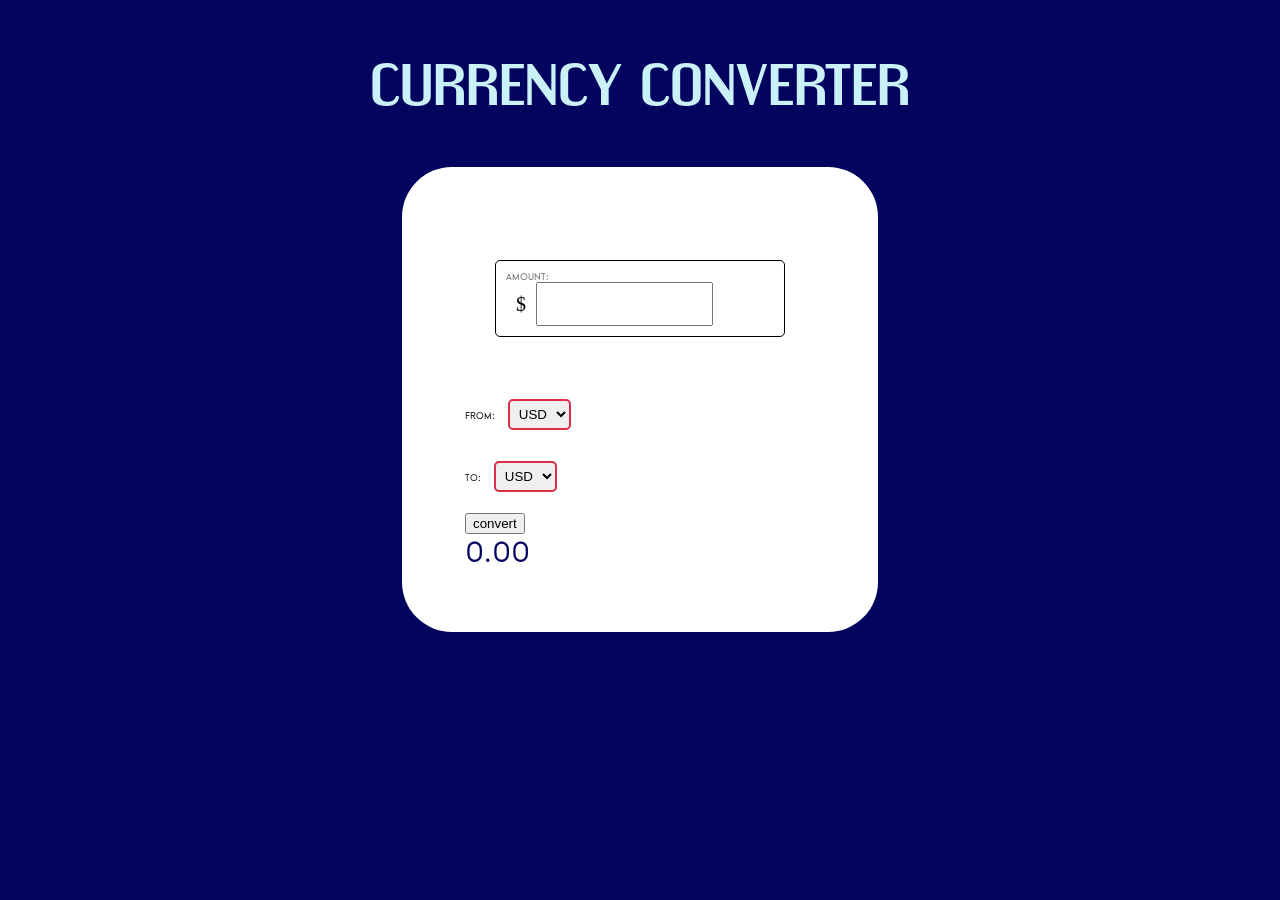
==== prac0925_converter/converter.html @ e7448805 "Add files via upload" ====
<!DOCTYPE html>
<html lang="en">
<head>
    <meta charset="UTF-8">
    <meta name="viewport" content="width=device-width, initial-scale=1.0">
    <link href="converter_style.css" rel="stylesheet">
    <title>Currency Converter</title>
</head>
<body>
    <h1>CURRENCY CONVERTER</h1>

    <div id="converter_box">

        <form id="currency_converter">
            <div id="amount_box">
                <label for="from_amount">AMOUNT: </label>
                <div id="from_amount_div">
                    <span id="from_unit">$</span>
                    <input type="number" name="from_amount" id="from_amount" step="0.01" required>
                </div>
            </div>
        <br><br>
        <label for="from_currency">FROM: 
            <select name="from_currency" id="from_currency">
                <option value="USD">USD <img src="img/dollar.png"></option>
                <option value="EUR">EUR</option>
                <option value="GBP">GBP</option>
                <option value="CNY">CNY</option>
            </select>
        </label><br><br>
        <label for="to_currency">TO: 
            <select name="to_currency" id="to_currency">
                <option value="USD">USD</option>
                <option value="EUR">EUR</option>
                <option value="GBP">GBP</option>
                <option value="CNY">CNY</option>
            </select>
        </label><br><br>
        <label><input type="submit" value="convert"></label>
    </form>
    <div id="result">
        0.00
    </div>
    </div>
    <script src="converter_script.js" defer></script>
</body>
</html>
---- prac0925_converter/converter_style.css ----
body{
    background-color: #03045e;
}
@font-face {
    font-family: "Engebrechtre_Ex_Bd";
    src: url("font/Engebrechtre_Ex_Bd.otf") format("truetype");}
@font-face {
    font-family:"Beckman-FREE";
    src: url("font/Beckman-FREE.otf") format("truetype");
}
h1{
    padding: 20px;
    text-align: center;
    color: #caf0f8;
    font-family: "Engebrechtre_Ex_Bd";
    font-size: 50px;
    font-stretch: 80%;
}

#converter_box{
    width: 350px;
    margin:30px auto;
    padding:5% 5%;
    background-color: white;
    text-align: left;
    color: black;
    font-size: 10px;
    font-family: "Beckman-FREE";
    border-radius: 50px;
}
#amount_box{
    display: flex; 
    flex-direction: column;
    border: 1px solid black;
    border-radius: 5px;
    padding:10px;
    margin:30px;
    text-align:center;
}
#amount_box label{
    text-align: left;
    font-size: 10px;
    color:dimgray
}
#from_amount_div{
    display: flex;
    align-items: left;
}
#from_unit{
    display: inline-block;
    font-size: 20px;
    margin:10px;
}
#from_amount input{
    font-size: 20px;
    box-align:left;
    padding:5px;
    border:none;
    outline:none;
    background: transparent;
    flex:1;
    appearance: none;
  -webkit-appearance: none;   /* Chrome/Safari */
  -moz-appearance: textfield; /* Firefox */
}



#from_currency, #to_currency{
    margin:10px;
    padding:5px;
    border-radius: 5px;
    border: 2px solid #dd2d4a;
}

#result{
    display: flex; 
    text-align: center;
    font-size: 30px;
    color: #03045e;
}
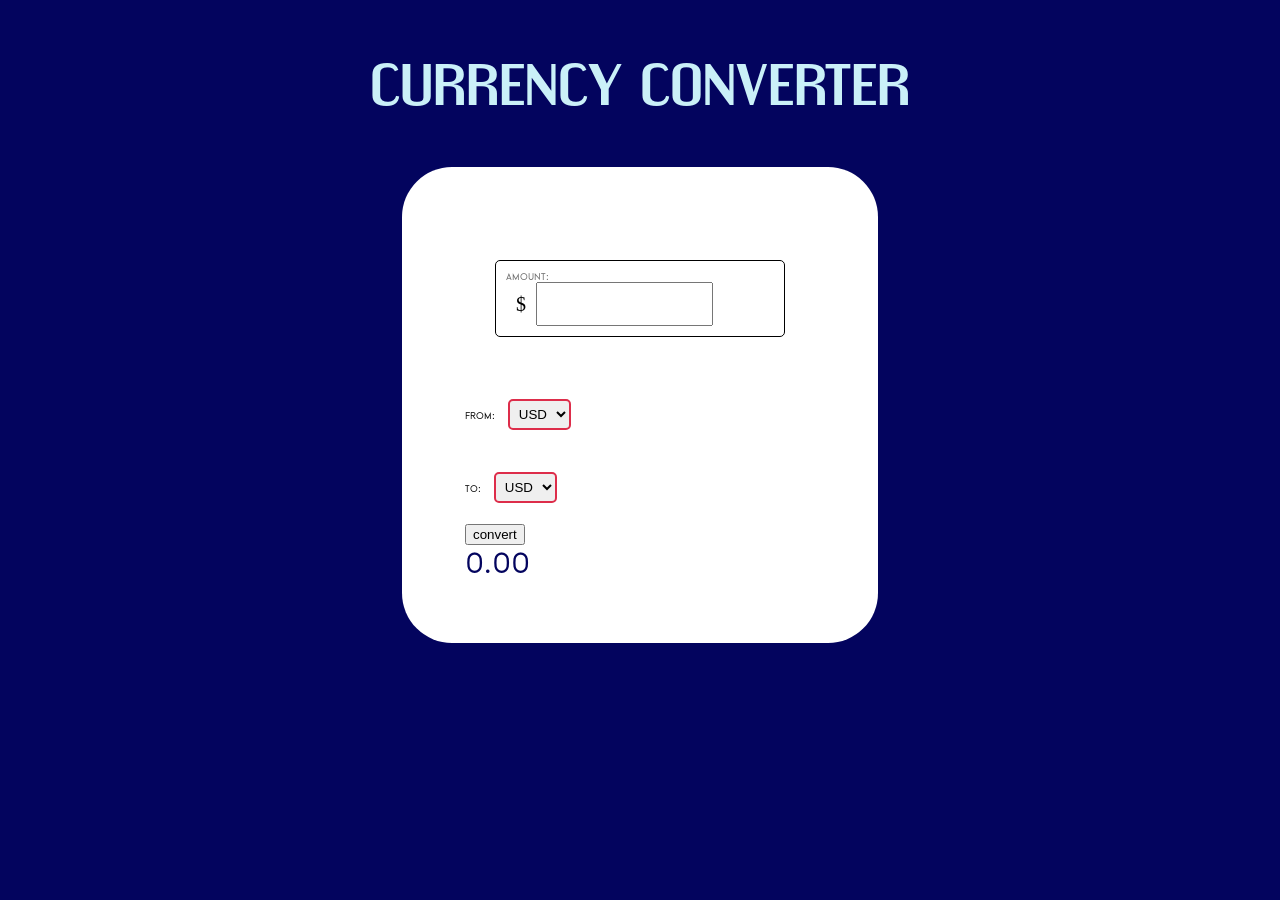
==== commit 20b99ce4: "Update converter.html" ====
--- a/prac0925_converter/converter.html
+++ b/prac0925_converter/converter.html
@@ -20,6 +20,7 @@
                 </div>
             </div>
         <br><br>
+    <div id="from_currency_box">
         <label for="from_currency">FROM: 
             <select name="from_currency" id="from_currency">
                 <option value="USD">USD <img src="img/dollar.png"></option>
@@ -27,7 +28,9 @@
                 <option value="GBP">GBP</option>
                 <option value="CNY">CNY</option>
             </select>
-        </label><br><br>
+        </label>
+    </div>
+    <br><br>
         <label for="to_currency">TO: 
             <select name="to_currency" id="to_currency">
                 <option value="USD">USD</option>
